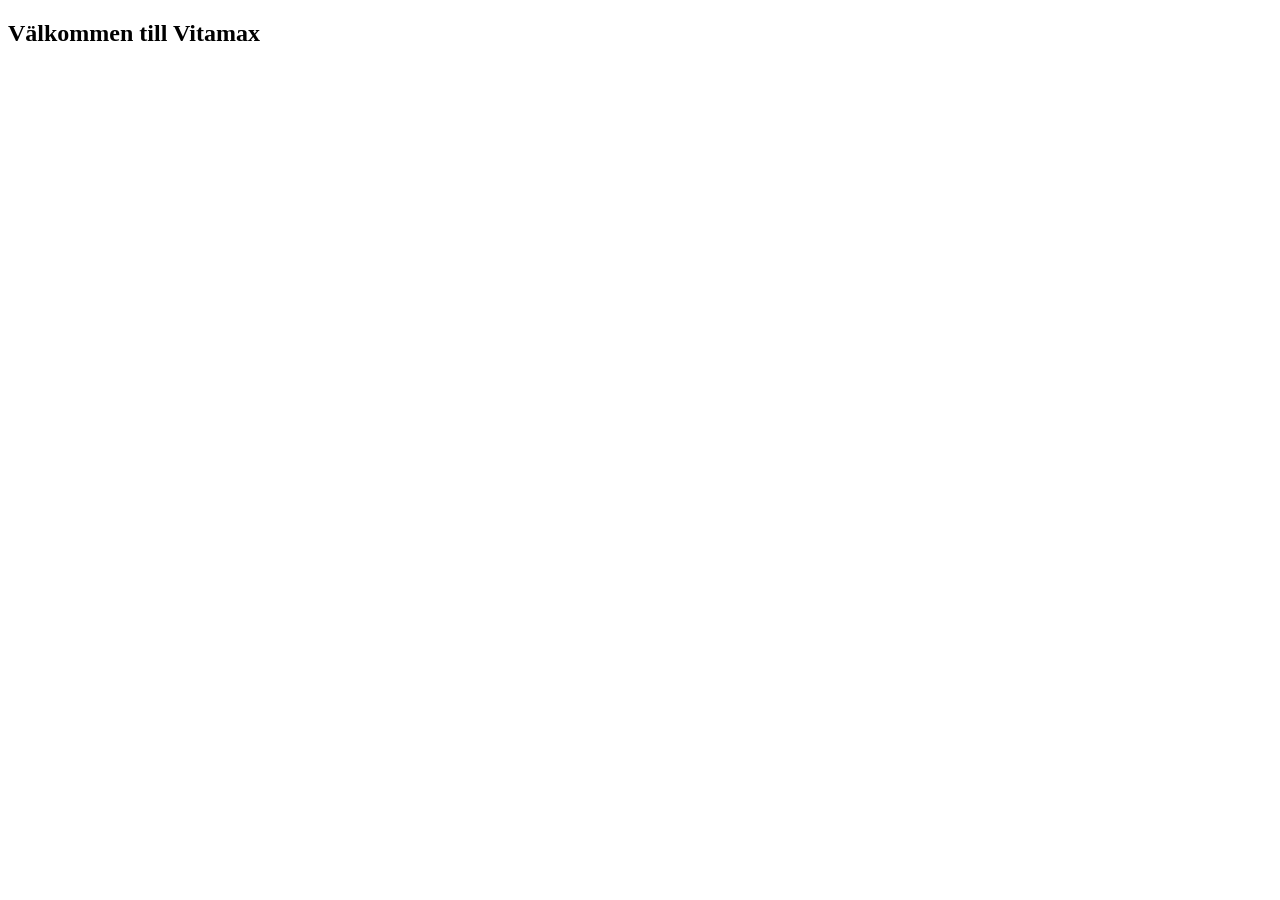
==== src/main/resources/templates/index.html @ dfcebfca "Frontend struktur (index, header, footer, styling)" ====
<!DOCTYPE html>
<html xmlns:th="http://www.thymeleaf.org">
<head>
    <title>Start</title>
    <link rel="stylesheet" th:href="@{/css/style.css}">
</head>
<body>

<div th:replace="fragments/header :: header"></div>

<main>
    <h2>Välkommen till Vitamax</h2>
</main>

<div th:replace="fragments/footer :: footer"></div>

</body>
</html>
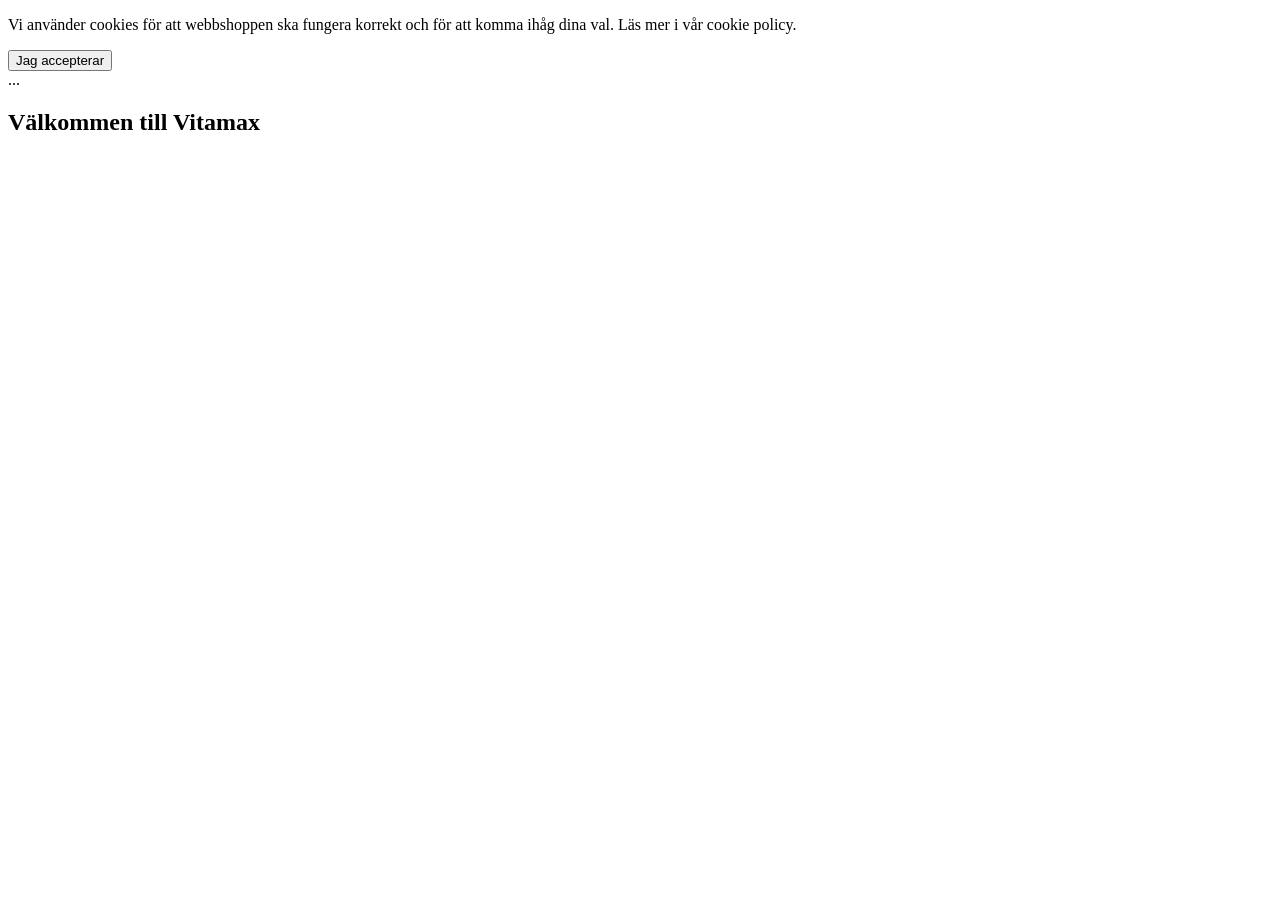
==== commit a5f3d8d5: "Register view + cookie + privacy policy and js cookie banner" ====
--- a/src/main/resources/templates/index.html
+++ b/src/main/resources/templates/index.html
@@ -7,6 +7,26 @@
 <body>
 
 <div th:replace="fragments/header :: header"></div>
+<div th:replace="fragments/header :: header"></div>
+
+<div id="cookie-banner" class="cookie-banner hidden">
+    <div class="cookie-banner-content">
+        <p>
+            Vi använder cookies för att webbshoppen ska fungera korrekt och för att komma ihåg dina val.
+            Läs mer i vår
+            <a th:href="@{/cookie-policy}">cookie policy</a>.
+        </p>
+        <button id="accept-cookies" class="btn">Jag accepterar</button>
+    </div>
+</div>
+
+<main>
+    ...
+</main>
+
+<div th:replace="fragments/footer :: footer"></div>
+
+<script th:src="@{/js/cookie-consent.js}"></script>
 
 <main>
     <h2>Välkommen till Vitamax</h2>
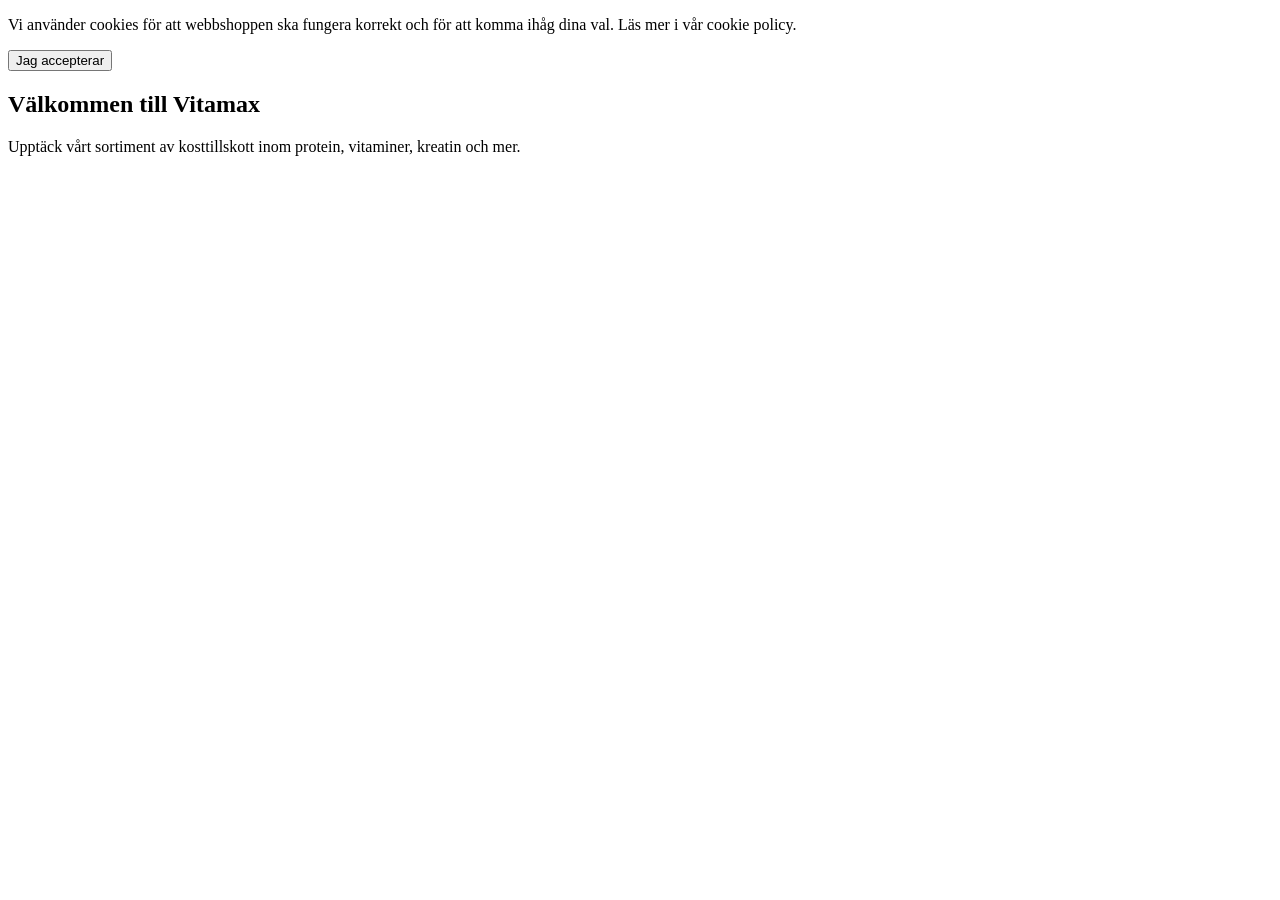
==== commit d74cbbcc: "fixed double index view" ====
--- a/src/main/resources/templates/index.html
+++ b/src/main/resources/templates/index.html
@@ -6,7 +6,6 @@
 </head>
 <body>
 
-<div th:replace="fragments/header :: header"></div>
 <div th:replace="fragments/header :: header"></div>
 
 <div id="cookie-banner" class="cookie-banner hidden">
@@ -21,18 +20,13 @@
 </div>
 
 <main>
-    ...
+    <h2>Välkommen till Vitamax</h2>
+    <p>Upptäck vårt sortiment av kosttillskott inom protein, vitaminer, kreatin och mer.</p>
 </main>
 
 <div th:replace="fragments/footer :: footer"></div>
 
 <script th:src="@{/js/cookie-consent.js}"></script>
 
-<main>
-    <h2>Välkommen till Vitamax</h2>
-</main>
-
-<div th:replace="fragments/footer :: footer"></div>
-
 </body>
 </html>
